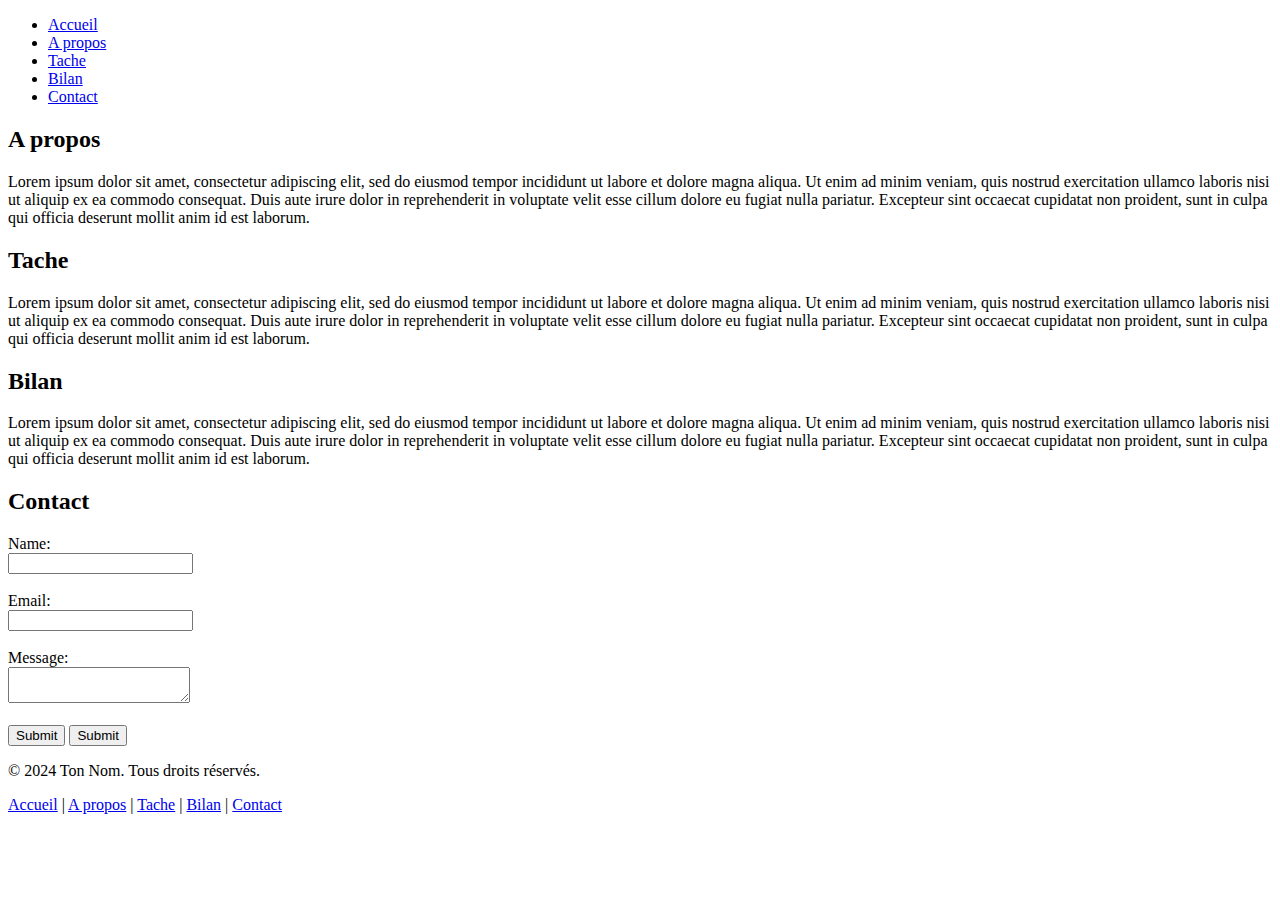
==== davehub/index.html @ ff78ca86 "Update index.html" ====
<!DOCTYPE html>
<html lang="fr">
  <head>
    <meta charset="UTF-8" />
    <meta name="viewport" content="width=device-width, initial-scale=1.0" />
    <title>bar de navigation</title>
  </head>
  <body>
    <nav class="navbar">
      <ul>
        <li><a href="#home">Accueil</a></li>
        <li><a href="#about">A propos</a></li>
        <li><a href="#work">Tache</a></li>
        <li><a href="#resume">Bilan</a></li>
        <li><a href="#contact">Contact</a></li>
      </ul>
    </nav>
    <section id="about">
      <h2>A propos</h2>
      <p>
        Lorem ipsum dolor sit amet, consectetur adipiscing elit, 
        sed do eiusmod tempor incididunt ut labore et dolore magna aliqua. 
        Ut enim ad minim veniam, quis nostrud exercitation ullamco laboris nisi ut aliquip ex ea commodo consequat. 
        Duis aute irure dolor in reprehenderit in voluptate velit esse cillum dolore eu fugiat nulla pariatur. 
        Excepteur sint occaecat cupidatat non proident, sunt in culpa qui officia deserunt mollit anim id est laborum.

      </p>
    </section>

    <section id="work">
      <h2>Tache</h2>
      <p>Lorem ipsum dolor sit amet, consectetur adipiscing elit,
      sed do eiusmod tempor incididunt ut labore et dolore magna aliqua. 
      Ut enim ad minim veniam, quis nostrud exercitation ullamco laboris nisi ut aliquip ex ea commodo consequat. 
      Duis aute irure dolor in reprehenderit in voluptate velit esse cillum dolore eu fugiat nulla pariatur. 
      Excepteur sint occaecat cupidatat non proident, sunt in culpa qui officia deserunt mollit anim id est laborum.</p>

    </section>

    <section id="resume">
      <h2>Bilan</h2>
      <p>Lorem ipsum dolor sit amet, consectetur adipiscing elit, 
      sed do eiusmod tempor incididunt ut labore et dolore magna aliqua. 
      Ut enim ad minim veniam, quis nostrud exercitation ullamco laboris nisi ut aliquip ex ea commodo consequat. 
      Duis aute irure dolor in reprehenderit in voluptate velit esse cillum dolore eu fugiat nulla pariatur. 
      Excepteur sint occaecat cupidatat non proident, sunt in culpa qui officia deserunt mollit anim id est laborum.</p>

    </section>

    <section id="contact">
      <h2>Contact</h2>
      <form action="" method="post">
        <label for="name">Name:</label><br />
        <input type="text" id="name" name="name" required /><br /><br />
        <label for="email">Email:</label><br />
        <input type="email" id="email" name="email" required /><br /><br />
        <label for="message">Message:</label><br />
        <textarea id="message" name="message" required></textarea><br /><br />
        <input type="submit" value="Submit" />
        <input type="submit" value="Submit" />
      </form>
    </section>
    
    
    <footer class="footer"> 
    <div class="footer-content"> 
    <p>&copy; 2024 Ton Nom. Tous droits réservés.</p> 
    <p> <a href="#home">Accueil</a> | 
    <a href="#about">A propos</a> | 
    <a href="#work">Tache</a> | 
    <a href="#resume">Bilan</a> | 
    <a href="#contact">Contact</a> 
    </p> 
    </div> 
    </footer>
  </body>
</html>
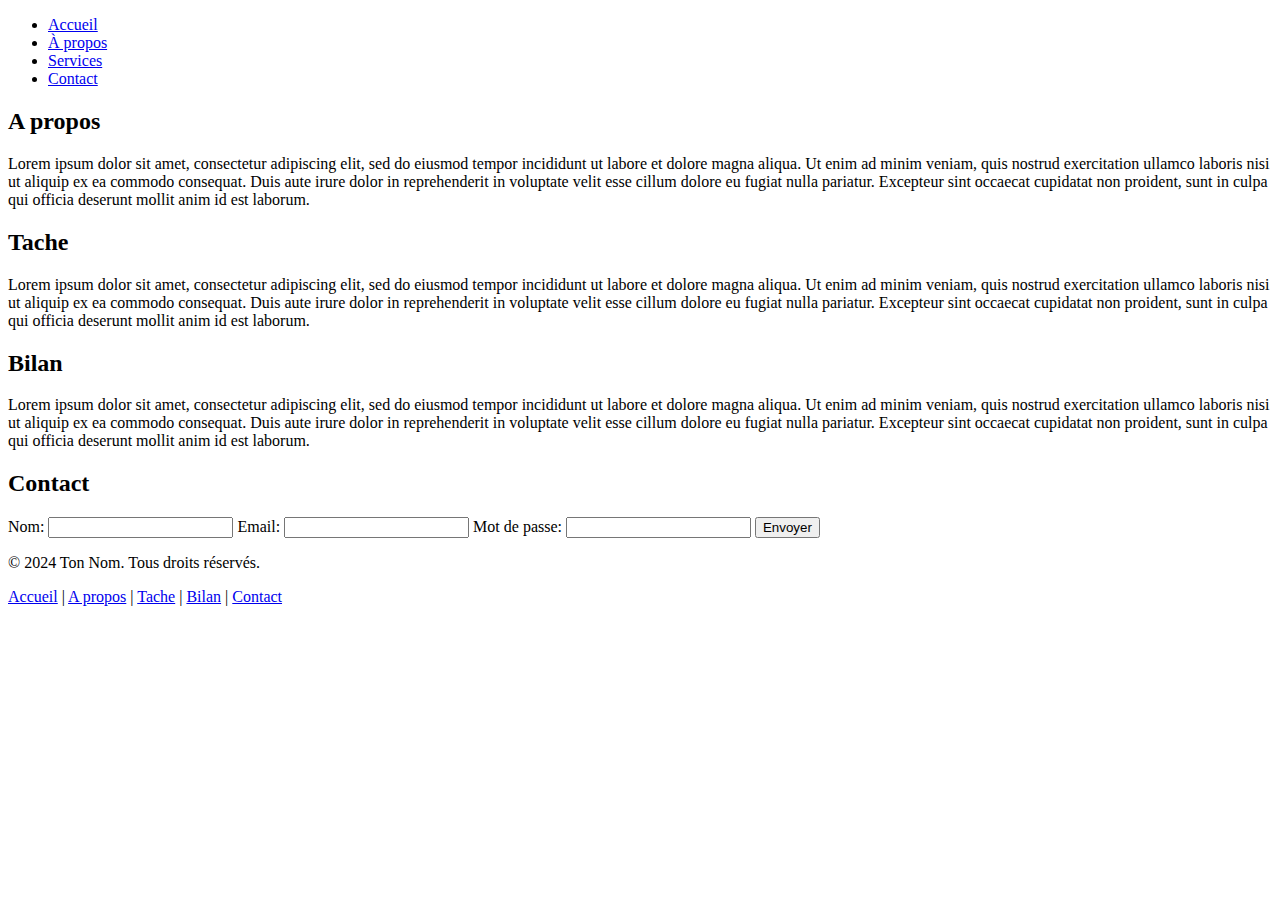
==== commit a6c5c260: "Update index.html" ====
--- a/davehub/index.html
+++ b/davehub/index.html
@@ -3,75 +3,95 @@
   <head>
     <meta charset="UTF-8" />
     <meta name="viewport" content="width=device-width, initial-scale=1.0" />
-    <title>bar de navigation</title>
+    <link rel="stylesheet" href="/davehub/css/style.css" />
+    <link
+      href="https://fonts.googleapis.com/css2?family=Roboto:wght@400;700&display=swap"
+      rel="stylesheet"
+    />
+
+    <title>projet html/css</title>
   </head>
   <body>
+    <!-- ici c'est la partie de la navigation -->
     <nav class="navbar">
-      <ul>
-        <li><a href="#home">Accueil</a></li>
-        <li><a href="#about">A propos</a></li>
-        <li><a href="#work">Tache</a></li>
-        <li><a href="#resume">Bilan</a></li>
-        <li><a href="#contact">Contact</a></li>
+      <ul class="nav-list">
+        <li class="nav-item"><a href="#home">Accueil</a></li>
+        <li class="nav-item"><a href="#about">À propos</a></li>
+        <li class="nav-item"><a href="#services">Services</a></li>
+        <li class="nav-item"><a href="#contact">Contact</a></li>
       </ul>
     </nav>
-    <section id="about">
+
+    <!-- ici c'est la section a propos -->
+
+    <section id="about" class="about">
       <h2>A propos</h2>
       <p>
-        Lorem ipsum dolor sit amet, consectetur adipiscing elit, 
-        sed do eiusmod tempor incididunt ut labore et dolore magna aliqua. 
-        Ut enim ad minim veniam, quis nostrud exercitation ullamco laboris nisi ut aliquip ex ea commodo consequat. 
-        Duis aute irure dolor in reprehenderit in voluptate velit esse cillum dolore eu fugiat nulla pariatur. 
-        Excepteur sint occaecat cupidatat non proident, sunt in culpa qui officia deserunt mollit anim id est laborum.
-
+        Lorem ipsum dolor sit amet, consectetur adipiscing elit, sed do eiusmod
+        tempor incididunt ut labore et dolore magna aliqua. Ut enim ad minim
+        veniam, quis nostrud exercitation ullamco laboris nisi ut aliquip ex ea
+        commodo consequat. Duis aute irure dolor in reprehenderit in voluptate
+        velit esse cillum dolore eu fugiat nulla pariatur. Excepteur sint
+        occaecat cupidatat non proident, sunt in culpa qui officia deserunt
+        mollit anim id est laborum.
       </p>
     </section>
+    <!-- ici c'est la section pour la tache -->
 
-    <section id="work">
+    <section id="work" class="work">
       <h2>Tache</h2>
-      <p>Lorem ipsum dolor sit amet, consectetur adipiscing elit,
-      sed do eiusmod tempor incididunt ut labore et dolore magna aliqua. 
-      Ut enim ad minim veniam, quis nostrud exercitation ullamco laboris nisi ut aliquip ex ea commodo consequat. 
-      Duis aute irure dolor in reprehenderit in voluptate velit esse cillum dolore eu fugiat nulla pariatur. 
-      Excepteur sint occaecat cupidatat non proident, sunt in culpa qui officia deserunt mollit anim id est laborum.</p>
+      <p>
+        Lorem ipsum dolor sit amet, consectetur adipiscing elit, sed do eiusmod
+        tempor incididunt ut labore et dolore magna aliqua. Ut enim ad minim
+        veniam, quis nostrud exercitation ullamco laboris nisi ut aliquip ex ea
+        commodo consequat. Duis aute irure dolor in reprehenderit in voluptate
+        velit esse cillum dolore eu fugiat nulla pariatur. Excepteur sint
+        occaecat cupidatat non proident, sunt in culpa qui officia deserunt
+        mollit anim id est laborum.
+      </p>
+    </section>
+    <!-- ici c'est la section du bilan -->
 
+    <section id="resume" class="resume">
+      <h2>Bilan</h2>
+      <p>
+        Lorem ipsum dolor sit amet, consectetur adipiscing elit, sed do eiusmod
+        tempor incididunt ut labore et dolore magna aliqua. Ut enim ad minim
+        veniam, quis nostrud exercitation ullamco laboris nisi ut aliquip ex ea
+        commodo consequat. Duis aute irure dolor in reprehenderit in voluptate
+        velit esse cillum dolore eu fugiat nulla pariatur. Excepteur sint
+        occaecat cupidatat non proident, sunt in culpa qui officia deserunt
+        mollit anim id est laborum.
+      </p>
     </section>
+    <!-- ici c'est la section pour le contact -->
 
-    <section id="resume">
-      <h2>Bilan</h2>
-      <p>Lorem ipsum dolor sit amet, consectetur adipiscing elit, 
-      sed do eiusmod tempor incididunt ut labore et dolore magna aliqua. 
-      Ut enim ad minim veniam, quis nostrud exercitation ullamco laboris nisi ut aliquip ex ea commodo consequat. 
-      Duis aute irure dolor in reprehenderit in voluptate velit esse cillum dolore eu fugiat nulla pariatur. 
-      Excepteur sint occaecat cupidatat non proident, sunt in culpa qui officia deserunt mollit anim id est laborum.</p>
+    <section id="contact" class="contact">
+      <h2>Contact</h2>
+      <form class="user-form">
+        <label for="name">Nom:</label>
+        <input type="text" id="name" name="name" required />
 
-    </section>
+        <label for="email">Email:</label>
+        <input type="email" id="email" name="email" required />
 
-    <section id="contact">
-      <h2>Contact</h2>
-      <form action="" method="post">
-        <label for="name">Name:</label><br />
-        <input type="text" id="name" name="name" required /><br /><br />
-        <label for="email">Email:</label><br />
-        <input type="email" id="email" name="email" required /><br /><br />
-        <label for="message">Message:</label><br />
-        <textarea id="message" name="message" required></textarea><br /><br />
-        <input type="submit" value="Submit" />
-        <input type="submit" value="Submit" />
+        <label for="password">Mot de passe:</label>
+        <input type="password" id="password" name="password" required />
+
+        <button type="submit">Envoyer</button>
       </form>
     </section>
-    
-    
-    <footer class="footer"> 
-    <div class="footer-content"> 
-    <p>&copy; 2024 Ton Nom. Tous droits réservés.</p> 
-    <p> <a href="#home">Accueil</a> | 
-    <a href="#about">A propos</a> | 
-    <a href="#work">Tache</a> | 
-    <a href="#resume">Bilan</a> | 
-    <a href="#contact">Contact</a> 
-    </p> 
-    </div> 
+    <!-- ici nous somme dans la partie du pied de page -->
+
+    <footer class="footer">
+      <div class="footer-content">
+        <p>&copy; 2024 Ton Nom. Tous droits réservés.</p>
+        <p>
+          <a href="#home">Accueil</a> | <a href="#about">A propos</a> |
+          <a href="#work">Tache</a> | <a href="#resume">Bilan</a> |
+          <a href="#contact">Contact</a>
+        </p>
+      </div>
     </footer>
   </body>
 </html>
